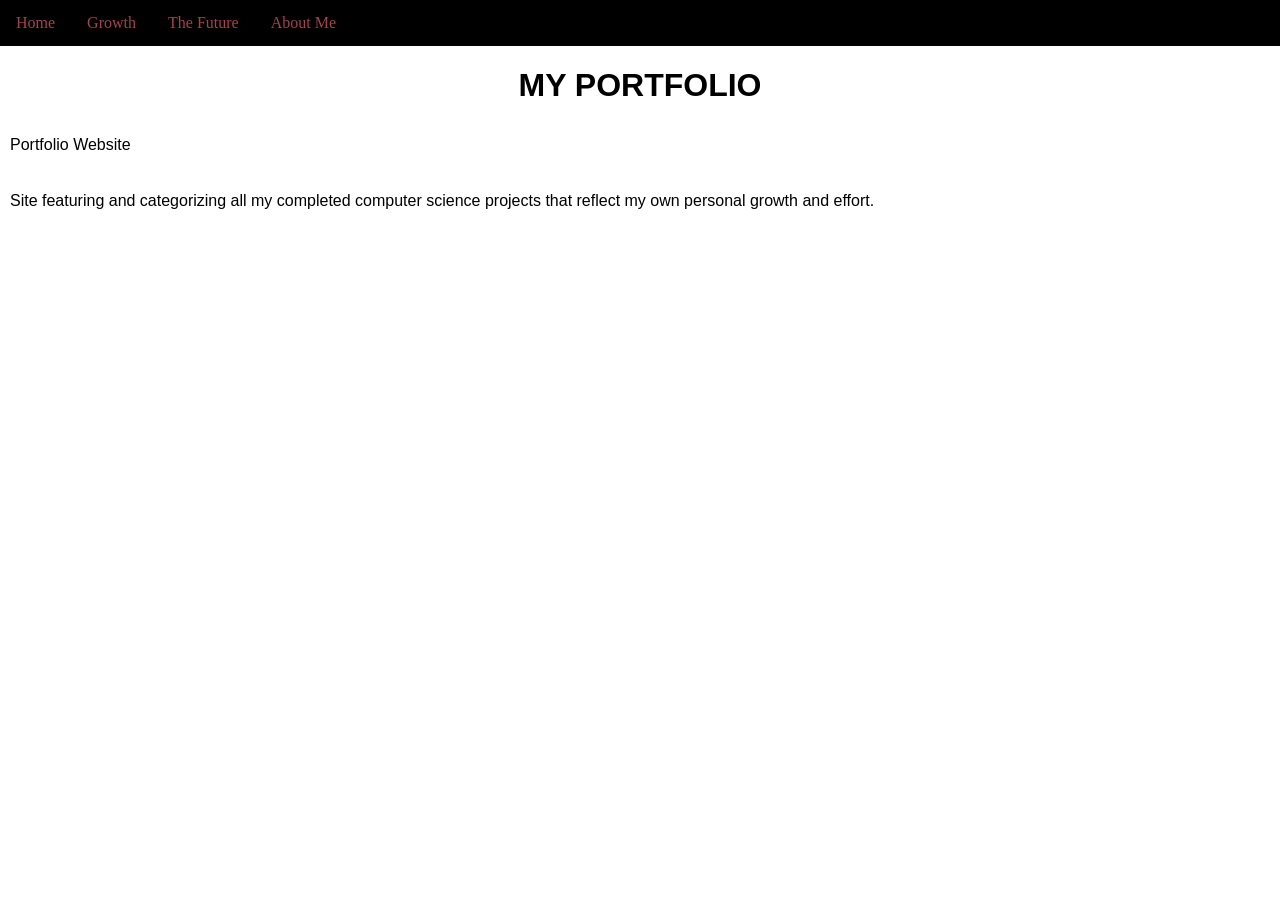
==== index.html @ 64707ca9 "Add files via upload initial upload to CAP Portfolio" ====
<!DOCTYPE html>
<html>
<head>
<link rel="stylesheet" href="style.css">
 
<body>

<ul>
  <li><a href="index.html">Home</a></li>
  <li><a href="growth.html">Growth</a></li>
  <li><a href="theFuture.html"> The Future</a></li>
  <li><a href="aboutMe.html">About Me</a></li>
</ul>

  <div class="container">
    <h1>MY PORTFOLIO</h1>
        </div>
      <p>Portfolio Website</p> 
  

  
   <br>
  
  <p> Site featuring and categorizing all my completed computer science projects that reflect my own personal growth and effort.</p>



</body>
</html>
---- style.css ----
body {
  margin: 0;
  padding: 0; 
}

h2, p {
  margin: 10px;
  font-family: sans-serif;
}
h1, p {
  
  font-family: sans-serif;
  
}

ul {
  list-style-type: none;
  margin: 0;
  padding: 0;
  overflow: hidden;
  background-color: #000000;
}

ul li {
  float: left;
}

ul li a {
  display: block;
  color: #a2444c;
  text-align: center;
  padding: 14px 16px;
  text-decoration: none;
}

ul li a:hover {
  background-color: #5b2328;
}

.container{
  display: flex;
  justify-content: center;
}
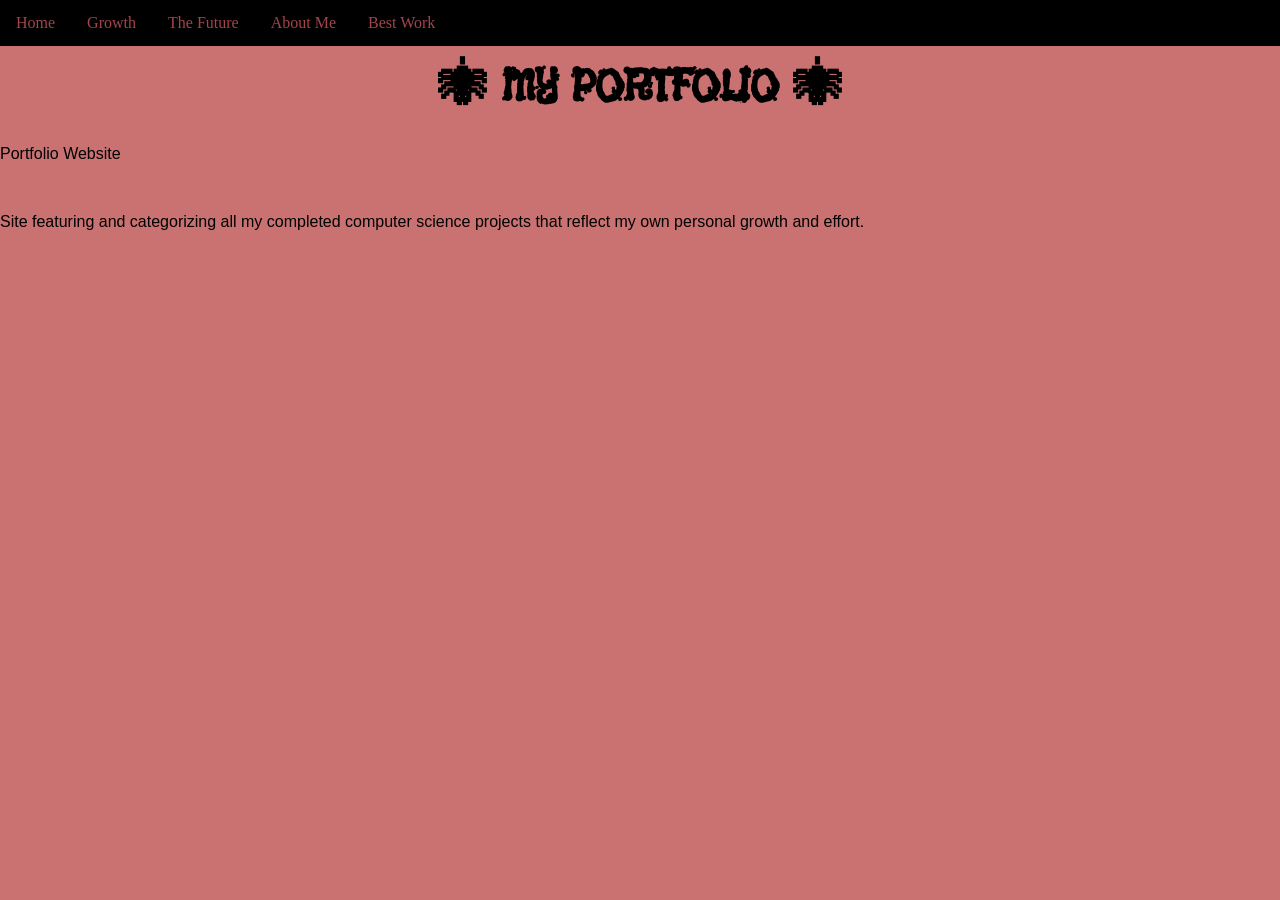
==== commit 3c2c8abe: "Update index.html" ====
--- a/index.html
+++ b/index.html
@@ -2,7 +2,7 @@
 <html>
 <head>
 <link rel="stylesheet" href="style.css">
- 
+     <link href="https://fonts.googleapis.com/css?family=Black And White Picture" rel="stylesheet">
 <body>
 
 <ul>
@@ -10,10 +10,11 @@
   <li><a href="growth.html">Growth</a></li>
   <li><a href="theFuture.html"> The Future</a></li>
   <li><a href="aboutMe.html">About Me</a></li>
+  <li><a href="bestWork.html">Best Work</a></li>
 </ul>
 
   <div class="container">
-    <h1>MY PORTFOLIO</h1>
+    <h1> &#128375; MY PORTFOLIO &#128375;</h1>
         </div>
       <p>Portfolio Website</p> 
   
@@ -27,4 +28,4 @@
 
 </body>
 </html>
-  +  
--- a/style.css
+++ b/style.css
@@ -1,15 +1,31 @@
+
 body {
-  margin: 0;
-  padding: 0; 
+  margin: 0px;
+  padding: 0px; 
+background: #ca7272;
+
+}
+p {
+  font-family: sans-serif
+}
+iframe{
+  display: block;
+  margin: 20px auto;
 }
 
-h2, p {
+h2 {
   margin: 10px;
-  font-family: sans-serif;
+    font-family: 'Black And White Picture';
+  font-size: 50px;
+
 }
-h1, p {
+h1 {
   
-  font-family: sans-serif;
+  font-weight: bold;
+  font-family: 'Black And White Picture';
+  font-size: 50px;
+   margin: 10px;
+
   
 }
 
@@ -41,6 +57,32 @@
   display: flex;
   justify-content: center;
 }
+img {
+  height: 600; 
+  width: auto;
+  justify-content: center; 
+}
+ .container-3{
+  display:flex;
+  flex-direction: column;
+  align-items:center;
+ margin-left: 40px;
+  flex-wrap: nowrap;
+   width: 600;
+}
+.big-container {
+  display: flex;
+  flex-direction: row; 
+  align-items: flex-start;
+  justify-content: center;
+}
+ .container-2 {
+  width: 1500px; 
+  margin-left: auto;
+  margin-right: auto;
+
+
+}
  
 
 
